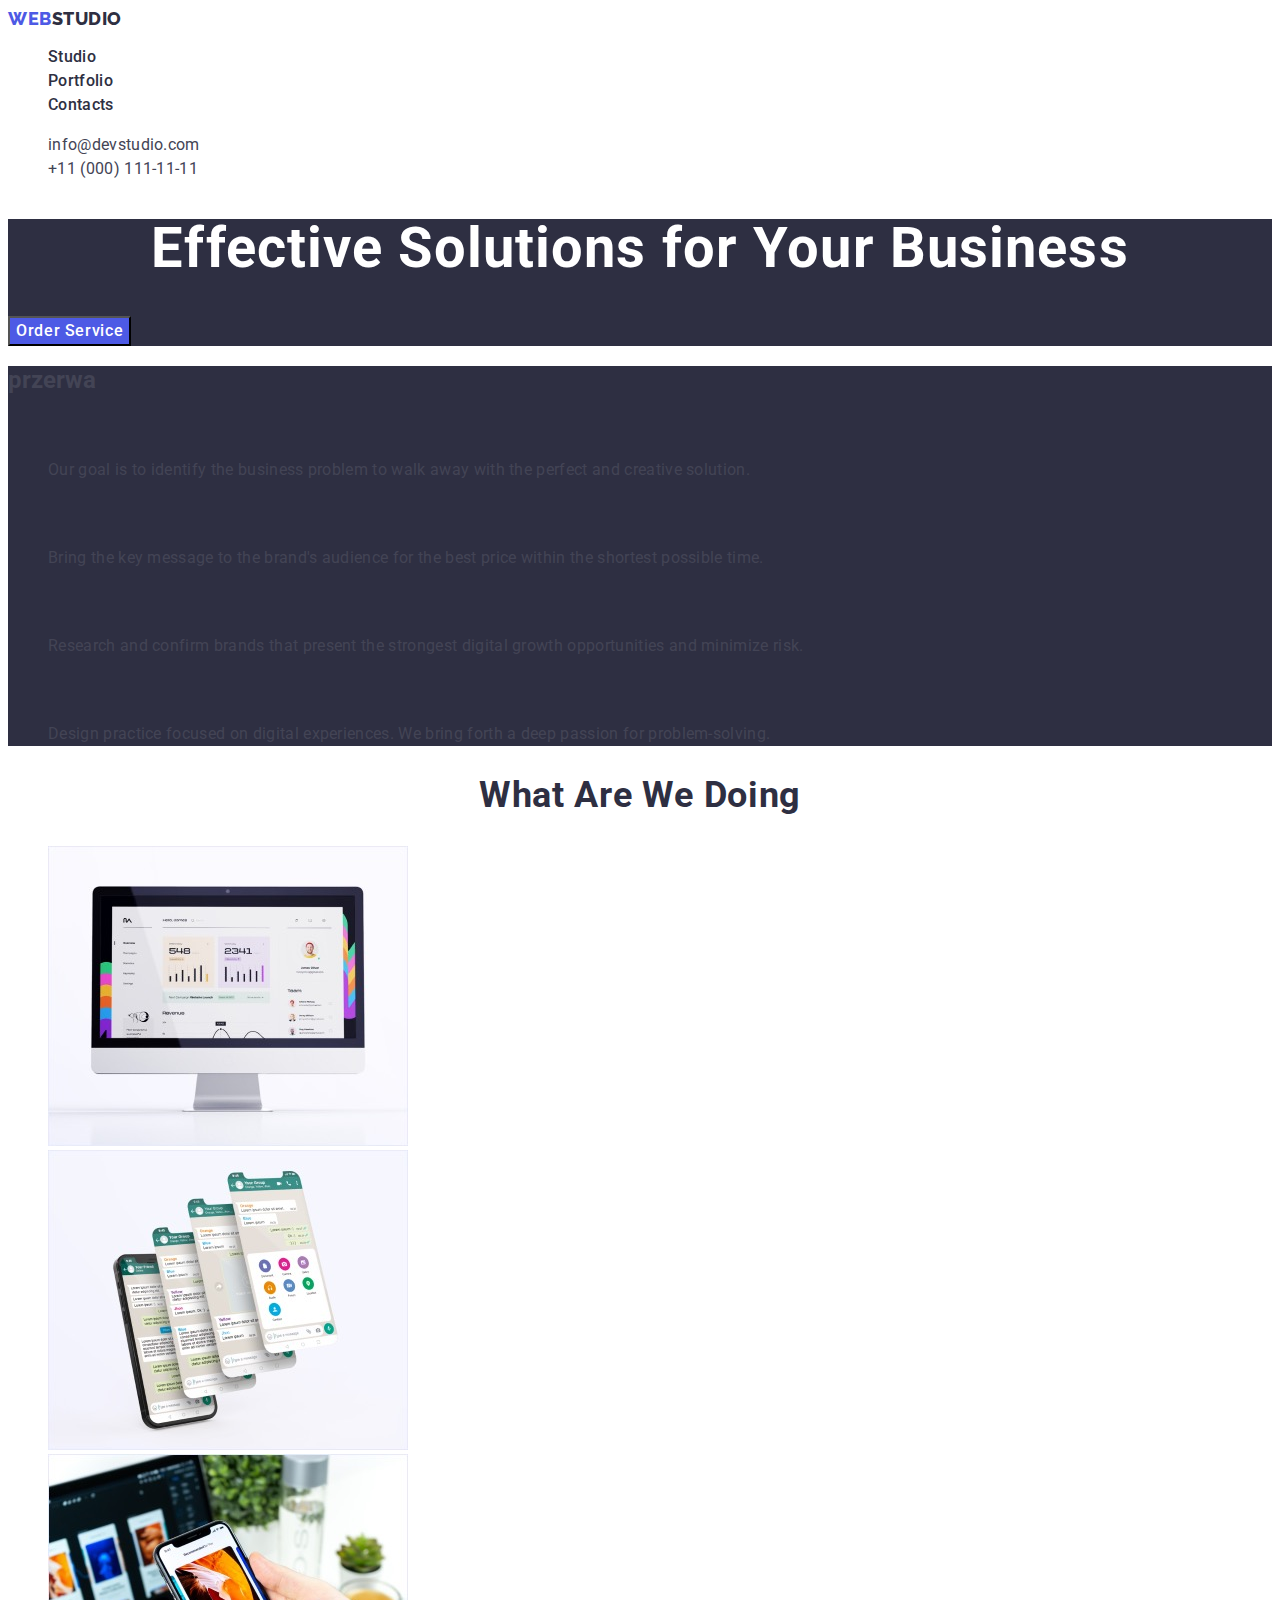
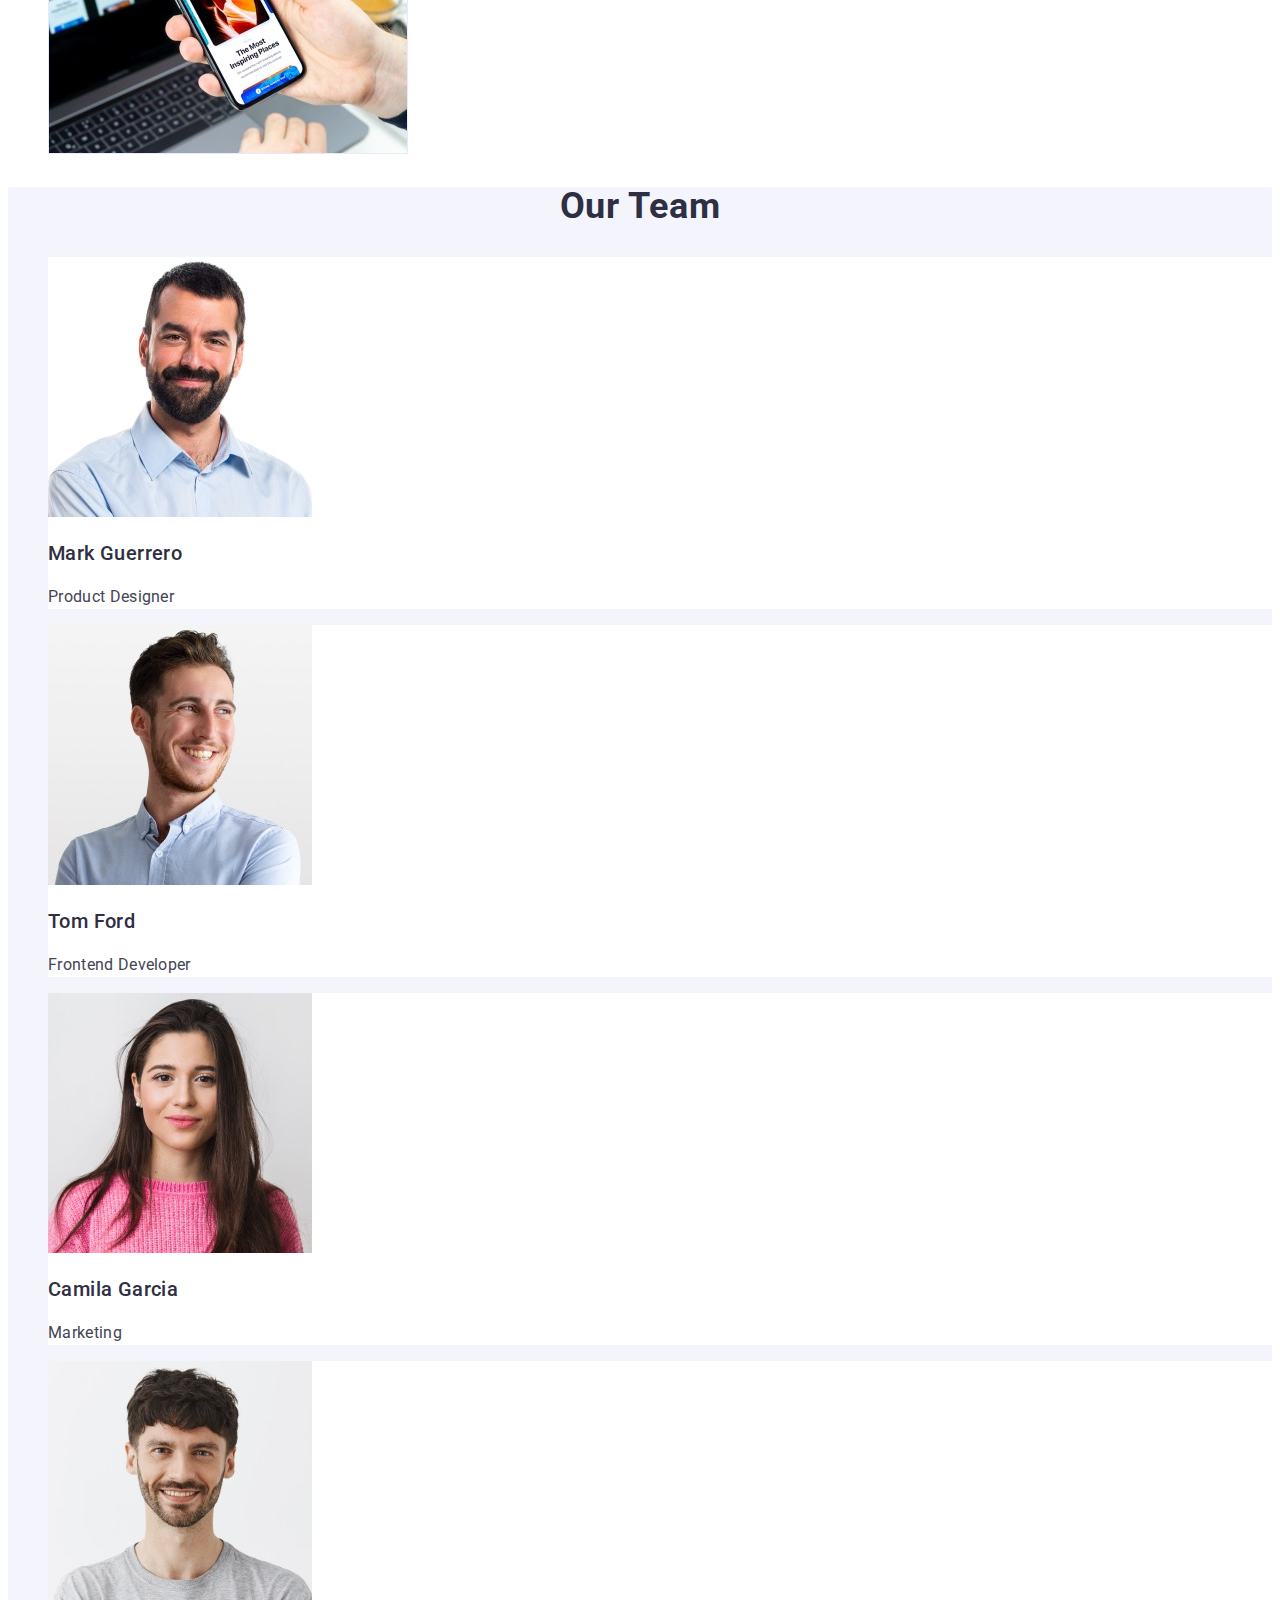
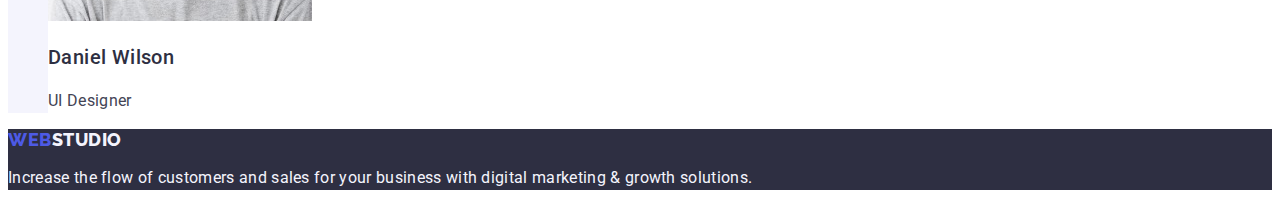
==== index.html @ a3794ab5 "updates" ====
<!DOCTYPE html>
<html lang="en">
<head>
    <meta charset="UTF-8">
    <title>Document</title>
    <link rel="stylesheet" href="./css/styles.css"> 
    <link rel="preconnect" href="https://fonts.googleapis.com">
    <link rel="preconnect" href="https://fonts.gstatic.com" crossorigin>
    <link rel="stylesheet" href="https://fonts.googleapis.com/css2?family=Raleway:wght@800&family=Roboto:wght@400;500;700;900&display=swap" >
    <meta name="viewport" content="width=device-width, initial-scale=1.0">
</head>
 <body>
 <header>
    <nav>
         <a class="logo link" href="./index.html">Web<span class="bob-1">Studio</span></a>
          <ul class="list">
            <li><a class="main-studio link" href="./index.html">Studio</a></li>
            <li><a class="main-studio link" href="./portfolio.html">Portfolio</a></li>
            <li><a class="main-studio link" href="">Contacts</a></li>
          </ul>
    </nav>
      <address class="heart">
         <ul class="list">
            <li><a class="mail-to link" href="mailto:info@devstudio.com">info@devstudio.com</a></li>
            <li><a class="tel-to link" href="tel:+110001111111">+11 (000) 111-11-11</a></li>
         </ul>
      </address>
 </header>
    <main>
    <section class="first-header">
        <h1 class="first-header-main">Effective Solutions for Your Business</h1>
        <button type="button" class="main-button">Order Service</button>
    </section>
    <section class="section-one">
        <h2>przerwa</h2>
        <ul class="list">
            <li>
            <h3 class="list-point">Strategy</h3>
             <p class="main-paragraph">Our goal is to identify the business problem to walk away with the perfect and creative solution.</p>
            </li>
            <li>
            <h3 class="list-point">Punctuality</h3>
             <p class="main-paragraph">Bring the key message to the brand's audience for the best price within the shortest possible time.</p>
            </li>
            <li>
            <h3 class="list-point">Diligence</h3>
             <p class="main-paragraph">Research and confirm brands that present the strongest digital growth opportunities and minimize risk.</p>
            </li>
            <li>
            <h3 class="list-point">Technologies</h3>
             <p class="main-paragraph"> Design practice focused on digital experiences. We bring forth a deep passion for problem-solving.</p>
            </li>
        </ul>
    </section>
    <section>
        <h2 class="what-are-we"> What are we doing</h2>
        <ul class="list">
        <li><img src="./images/computer_image_1.jpg" width="360" height="300" alt="iMac"></li>
        <li><img src="./images/computer_image_2.jpg" width="360" height="300" alt="Screen of multiple phones"></li>
        <li><img src="./images/computer_image_3.jpg" width="360" height="300" alt="iPhone"></li>
        </ul>
    </section>
    <section class="section-four">
        <h2 class="our-team">Our Team</h2>
         <ul class="list">
            <li class="team-view">
                <img src="./images/team_card_1.jpg" width="264" height="260" alt="Mark Guerrero"><h3 class="list-point">Mark Guerrero</h3><p class="main-paragraph">Product Designer</p>
             </li>
             <li class="team-view">
                <img src="./images/team_card_2.jpg" width="264" height="260" alt="Tom Ford"><h3  class="list-point">Tom Ford</h3><p class="main-paragraph">Frontend Developer</p>
             </li>
             <li class="team-view">
                <img src="./images/team_card_4.jpg" width="264" height="260" alt="Camila garcia"><h3 class="list-point">Camila Garcia</h3><p class="main-paragraph">Marketing</p>
             </li>
             <li class="team-view">
                <img src="./images/team_card_3.jpg" width="264" height="260" alt="Daniel Wilson"><h3 class="list-point">Daniel Wilson</h3><p class="main-paragraph">UI Designer</p>
             </li>
         </ul>
    </section>
    </main>
 <footer class="footer">
     <a class="logo link" href="./index.html">Web<span class="bob-2">Studio</span></a>
     <p class="footer-paragraph">Increase the flow of customers and sales for your business with digital marketing & growth solutions.</p>
 </footer>
</body>
</html>
---- css/styles.css ----
body {
    font-family: 'Roboto', sans-serif;
    color: var(--text);
    background-color: var(--background-color);
}

:root {
    --primary-brand: #4D5AE5;
    --background-color: #FFFFFF;
    --dark: #2e2f42;
    --default-buttons-text: #4d5ae5;
    --default-buttons-background: #f4f4fd;
    --pressed-state: #404bbf;
    --text: #434455;
    --success: #31D0AA;
    --subtle-text: #8E8F99;
    --accent: #E7E9FC;
    --light: #F4F4FD; 
    --modal-overlay: #2E2F42;
    --hero-background: #2E2F42;
    --white-background: #FFFFFF;
    --modal-background: #FCFCFC;
}

.logo {
    font-family: 'Raleway', sans-serif;
    font-weight: 800;
    font-size: 18px;
    line-height: 1.17;
    letter-spacing: 0.03em;
    text-transform: uppercase;
    color: var(--default-buttons-text);
}

.first-header {
    background-color: var(--dark);
}

.first-header-main {
    font-size: 56px;
    text-align: center;
    line-height: 1.07;
    letter-spacing: 0.02em;
    color: var(--background-color);
}

.main-button {
    background-color: var(--default-buttons-text);
    font-family: 'Roboto',sans-serif;
    font-weight: 500;
    font-size: 16px;
    line-height: 1.5;
    letter-spacing: 0.04em;
    color: var(--background-color);
}

.main-button:hover {
    background-color: var(--pressed-state);
}

.main-button:focus {
    background-color: var(--pressed-state);
}

.main-button:focus {
    cursor: pointer;
}

.list-point {
    font-weight: 500;
    font-size: 20px;
    line-height: 1.2;
    letter-spacing: 0.02em;
    color: var(--dark);
}

.main-paragraph {
    font-size: 16px;
    line-height: 1.5;
    letter-spacing: 0.02em;
    color: var(--text);
}

.what-are-we {
    font-size: 36px;
    line-height: 1.11;
    text-align: center;
    letter-spacing: 0.02em;
    text-transform: capitalize;
    color: var(--dark);
}

.section-four {
    background-color: var(--light);
}

.our-team {
    font-size: 36px;
    line-height: 1.11;
    text-align: center;
    letter-spacing: 0.02em;
    text-transform: capitalize;
    color: var(--dark);
}

.team-view {
    background-color: var(--background-color);
}

.link {
    text-decoration: none;
}

.heart {
    font-style: normal;
}

.bob-1 {
    color: var(--dark);
}

.bob-2 {
    color: var(--default-buttons-background);
}

.list {
    list-style: none;
}

.main-studio {
    font-weight: 500;
    font-size: 16px;
    line-height: 1.5;
    letter-spacing: 0.02em;
    color: var(--dark);
}

.main-studio:hover {
     color: var(--pressed-state);
}

.main-studio:focus {
color: var(--pressed-state);
}

.address {
  font-style: normal;
}

.mail-to {
    font-size: 16px;
    line-height: 1.5;
    letter-spacing: 0.02em;
    color: var(--text);
}

.mail-to:hover { 
     color: var(--pressed-state);
}

.mail-to:focus {
    color: var(--pressed-state)
}

.tel-to {
    font-size: 16px;
    line-height: 1.5;
    letter-spacing: 0.02em; 
    color: var(--text);
}

.tel-to:hover {
   color: var(--pressed-state);
}

.tel-to:focus {
   color: var(--pressed-state);
}

.section-one {
    background-color: var(--dark);
}
.filter-button {
    font-family:'Roboto',sans-serif;
    font-weight: 500;
    font-size: 16px;
    line-height: 1.5;
    letter-spacing: 0.04em;
    color: var(--default-buttons-text);
    background-color: var(--light);
}

.filter-button:hover {
    background-color: var(--pressed-state);
    color: var(--background-color);
}

.filter-button:focus {
   background-color: var(--pressed-state);
   color: var(--background-color);
}

.filter-button:focus {
        cursor: pointer;
    }

.portfolio-images-dsc {
  font-weight: 500;
  font-size: 20px;
  line-height: 1.2;
  letter-spacing: 0.02em;
  color: var(--dark);
}

.portfolio-images-additional-text {
    font-size: 16px;
    line-height: 1.5;
    letter-spacing: 0.02em;
    color: var(--text);

}
.footer {
    background-color: var(--dark);
}

.footer-paragraph {
    line-height: 1.5;
    color: var(--light);
    letter-spacing: 0.02em;
}
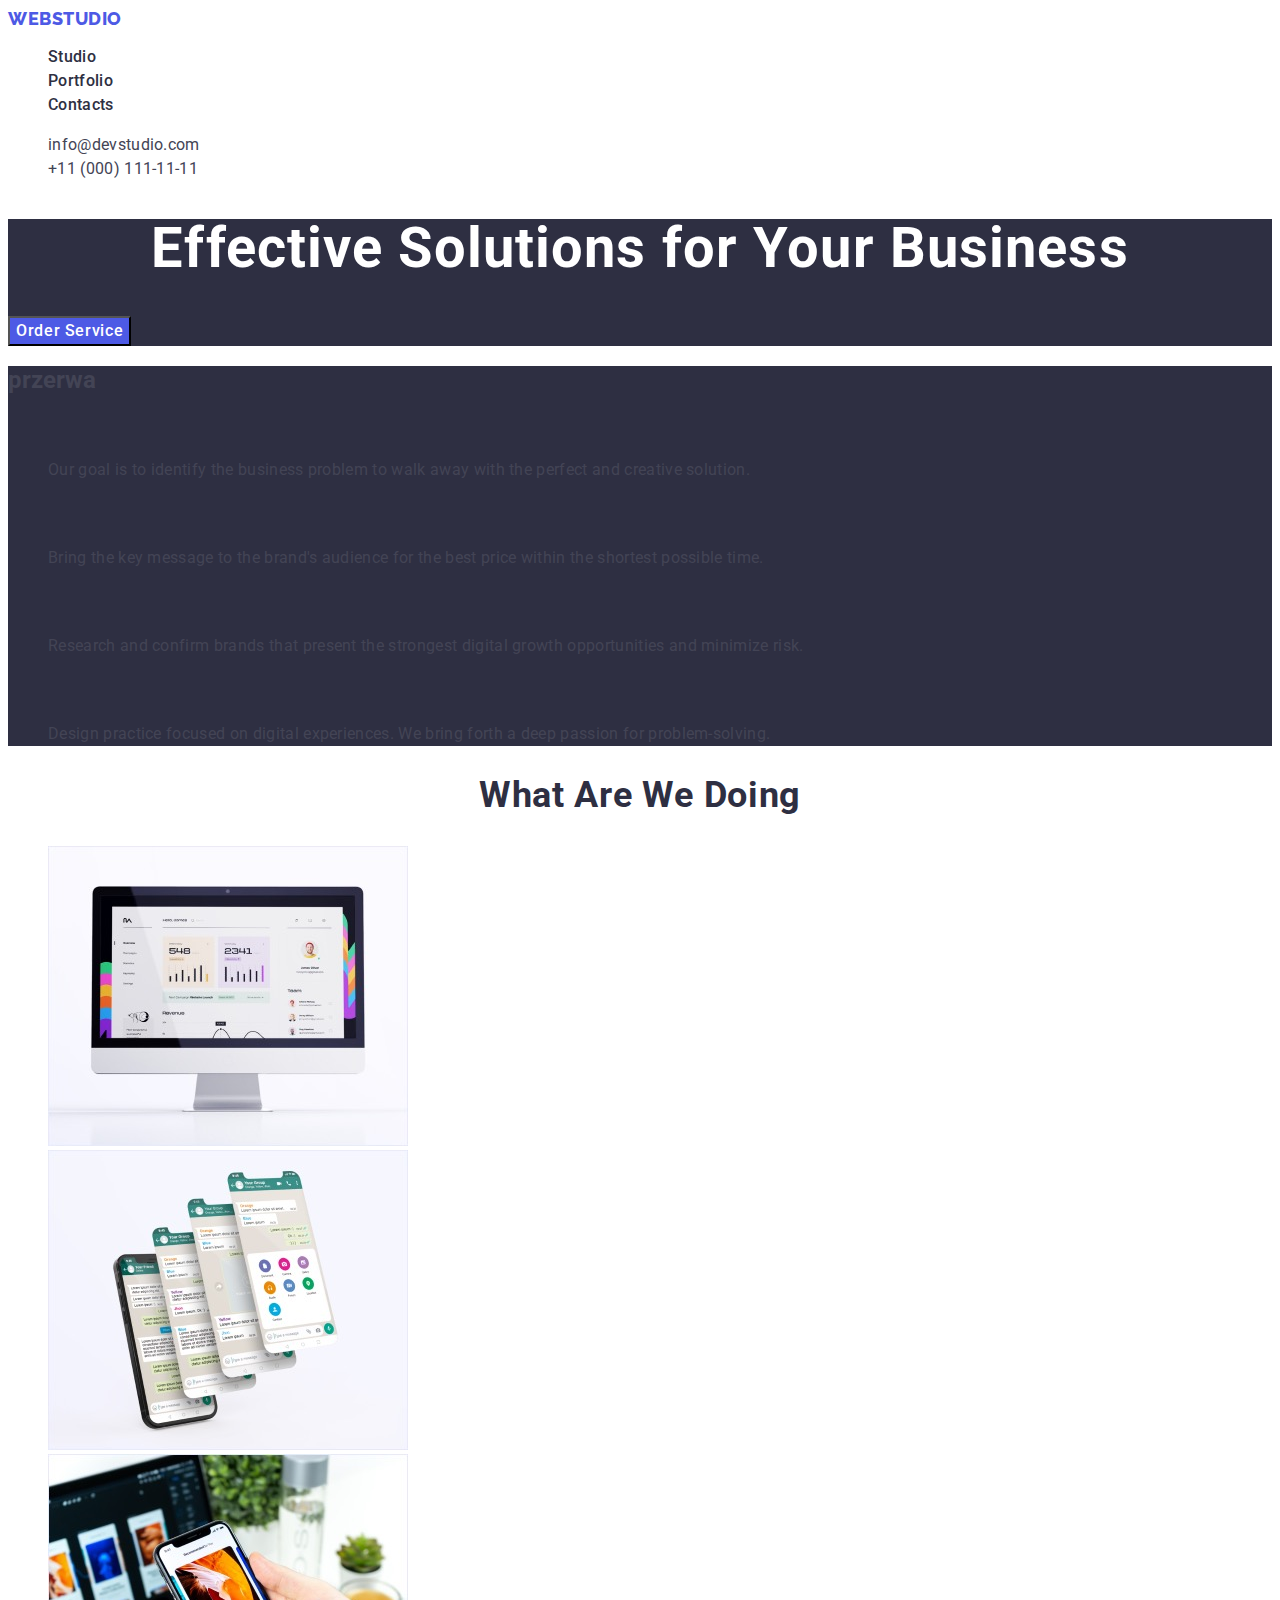
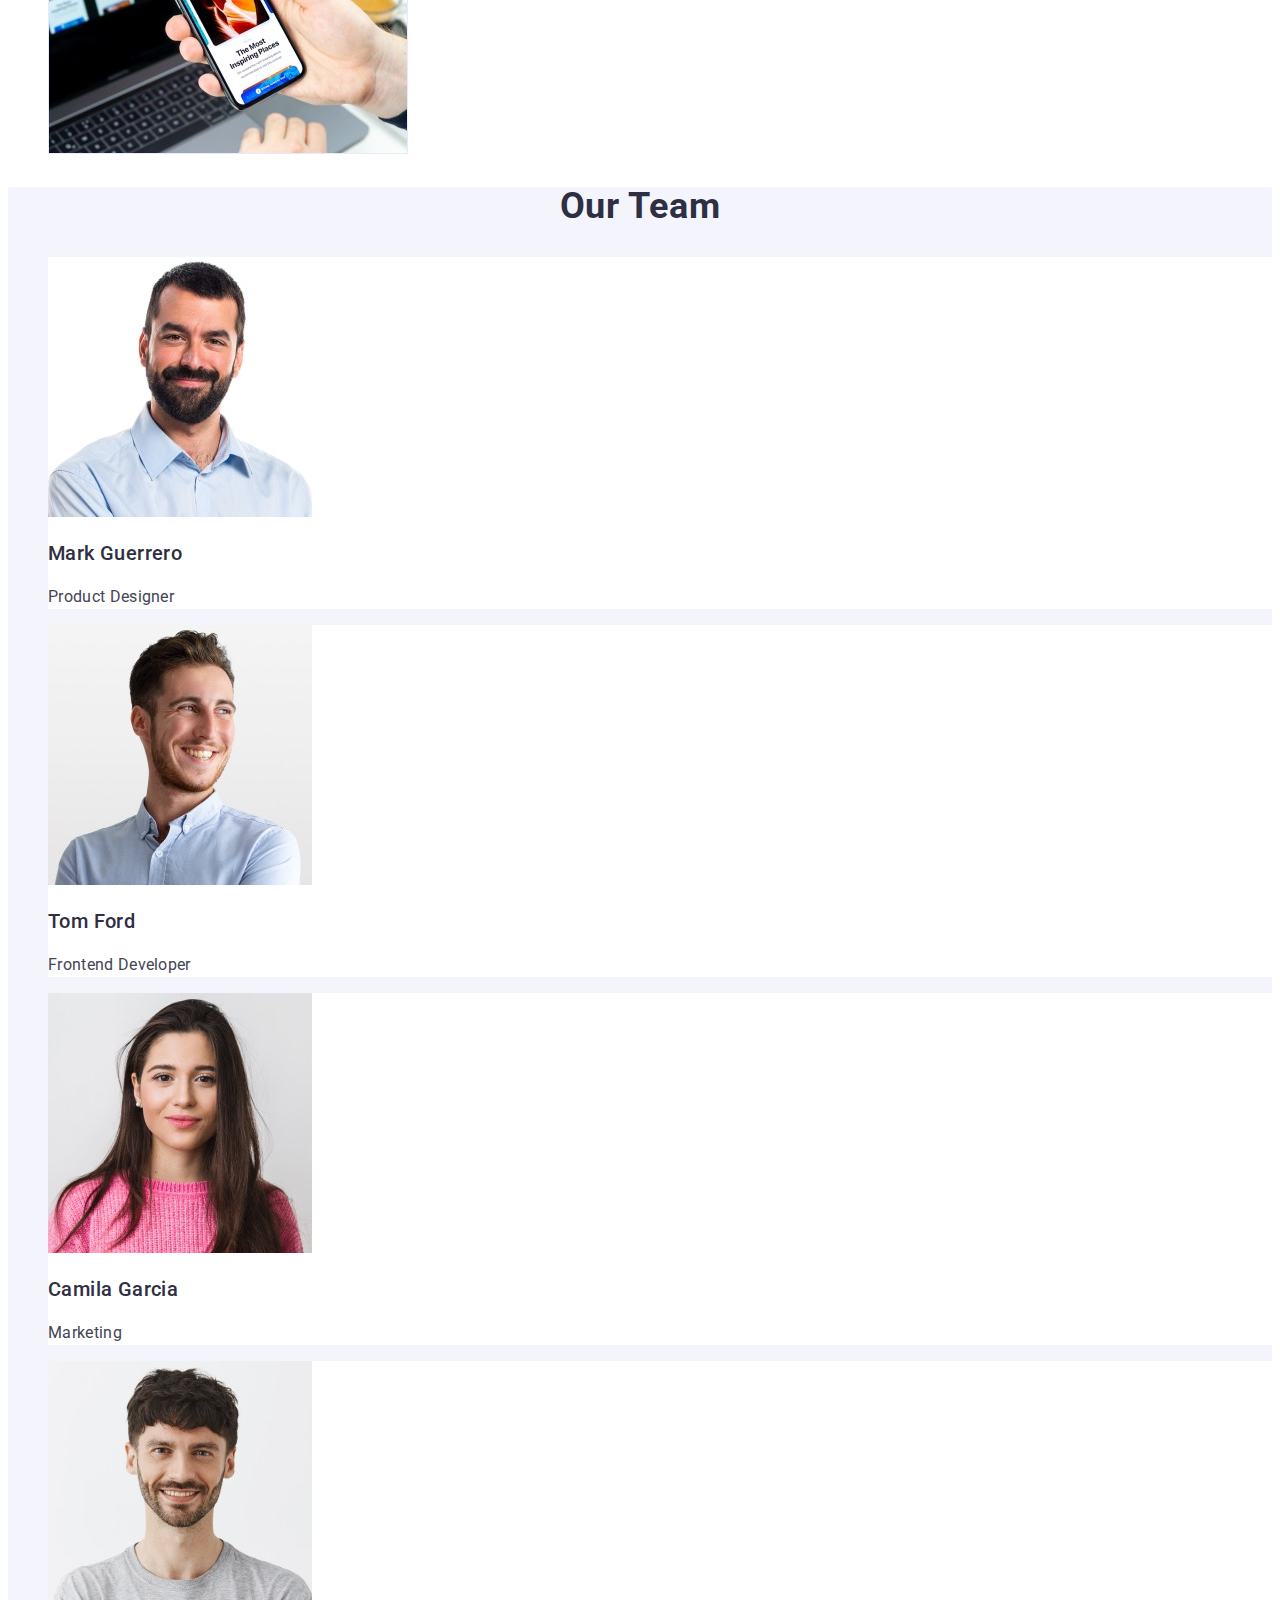
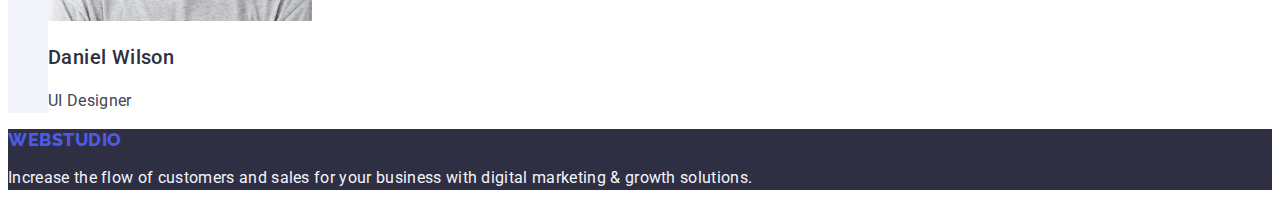
==== commit a9872c31: "fck" ====
--- a/index.html
+++ b/index.html
@@ -12,17 +12,17 @@
  <body>
  <header>
     <nav>
-         <a class="logo link" href="./index.html">Web<span class="bob-1">Studio</span></a>
+         <a class="logo link" href="./index.html">Web<span class="pause_1">Studio</span></a>
           <ul class="list">
             <li><a class="main-studio link" href="./index.html">Studio</a></li>
             <li><a class="main-studio link" href="./portfolio.html">Portfolio</a></li>
             <li><a class="main-studio link" href="">Contacts</a></li>
           </ul>
     </nav>
-      <address class="heart">
+      <address class="heart-attack_1">
          <ul class="list">
             <li><a class="mail-to link" href="mailto:info@devstudio.com">info@devstudio.com</a></li>
-            <li><a class="tel-to link" href="tel:+110001111111">+11 (000) 111-11-11</a></li>
+            <li><a class="mail-to link" href="tel:+110001111111">+11 (000) 111-11-11</a></li>
          </ul>
       </address>
  </header>
@@ -79,7 +79,7 @@
     </section>
     </main>
  <footer class="footer">
-     <a class="logo link" href="./index.html">Web<span class="bob-2">Studio</span></a>
+     <a class="logo link" href="./index.html">Web<span class="pause_2">Studio</span></a>
      <p class="footer-paragraph">Increase the flow of customers and sales for your business with digital marketing & growth solutions.</p>
  </footer>
 </body>
--- a/css/styles.css
+++ b/css/styles.css
@@ -111,15 +111,15 @@
     text-decoration: none;
 }
 
-.heart {
+.heart-attack_1 {
     font-style: normal;
 }
 
-.bob-1 {
-    color: var(--dark);
-}
-
-.bob-2 {
+.idontknow-1 {
+    color: var(--dark);
+}
+
+.idontknow-2 {
     color: var(--default-buttons-background);
 }
 
@@ -143,10 +143,6 @@
 color: var(--pressed-state);
 }
 
-.address {
-  font-style: normal;
-}
-
 .mail-to {
     font-size: 16px;
     line-height: 1.5;
@@ -159,22 +155,7 @@
 }
 
 .mail-to:focus {
-    color: var(--pressed-state)
-}
-
-.tel-to {
-    font-size: 16px;
-    line-height: 1.5;
-    letter-spacing: 0.02em; 
-    color: var(--text);
-}
-
-.tel-to:hover {
-   color: var(--pressed-state);
-}
-
-.tel-to:focus {
-   color: var(--pressed-state);
+     color: var(--pressed-state);
 }
 
 .section-one {
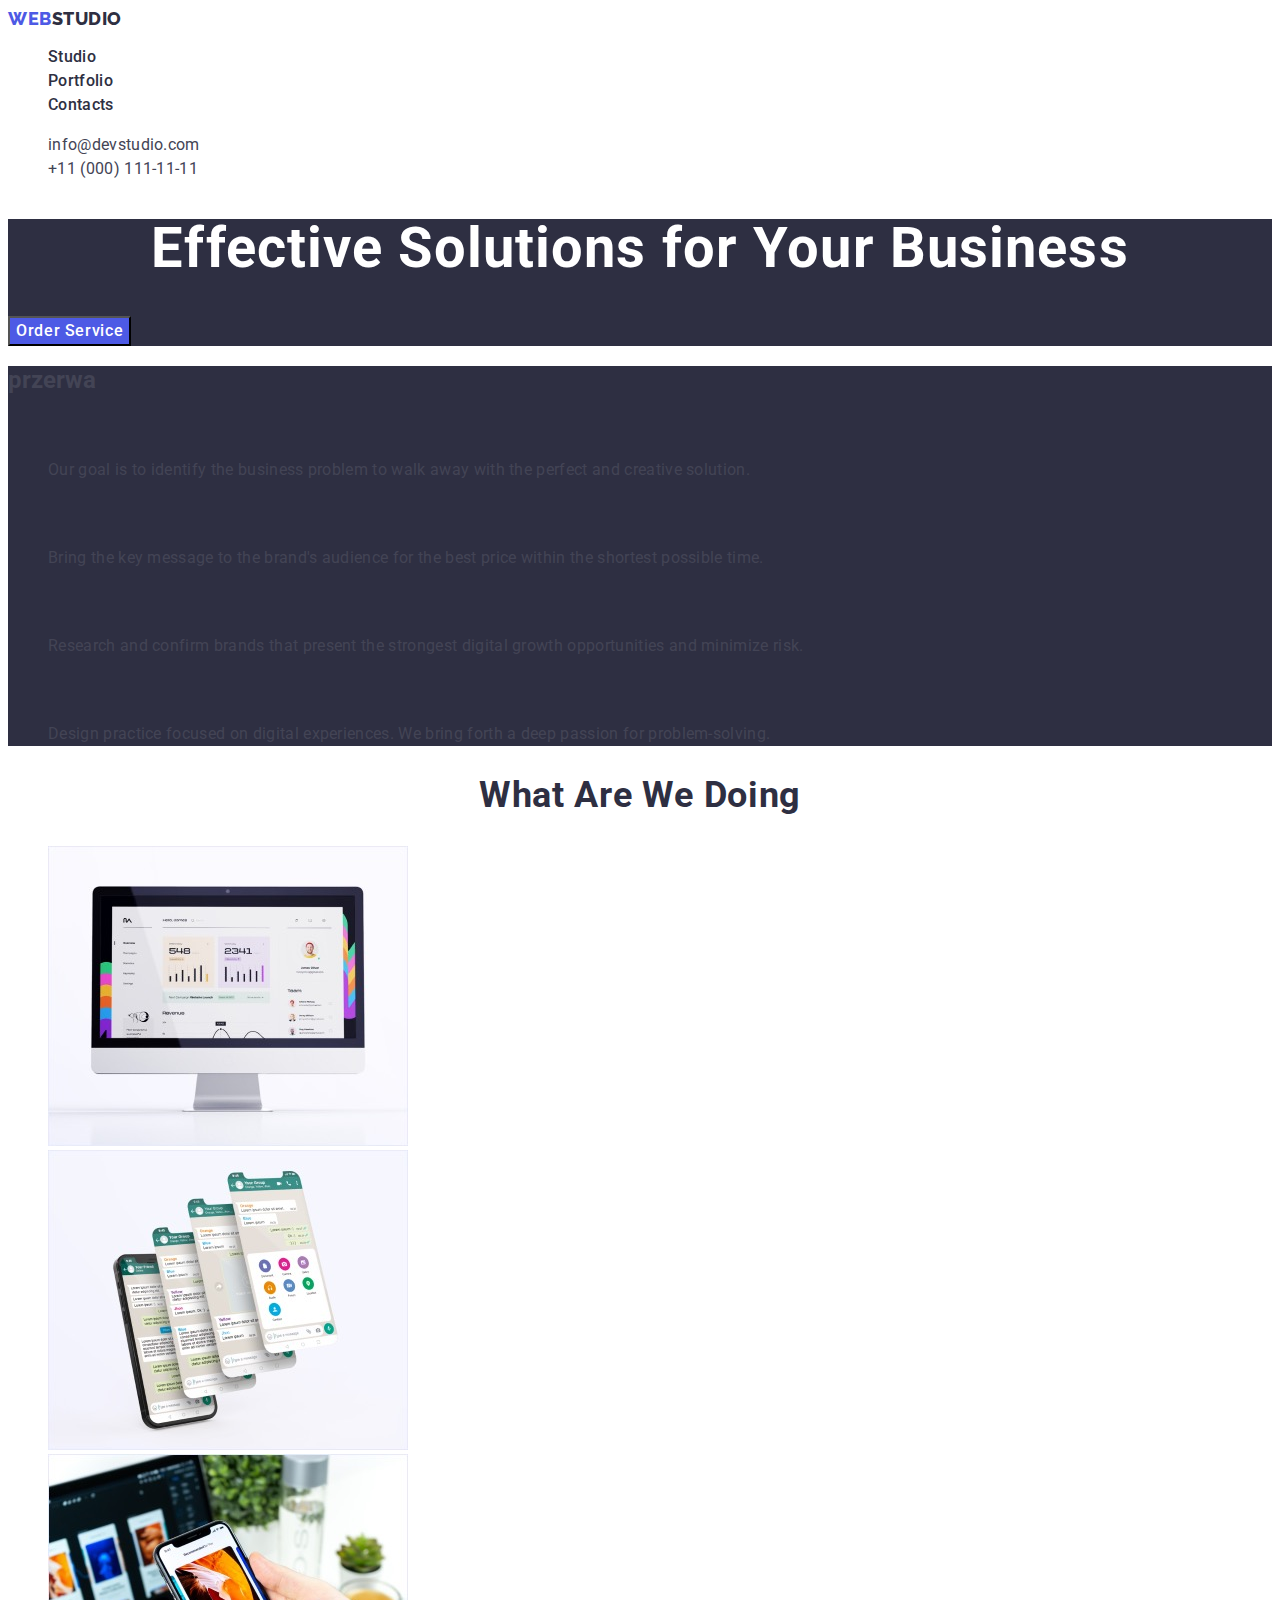
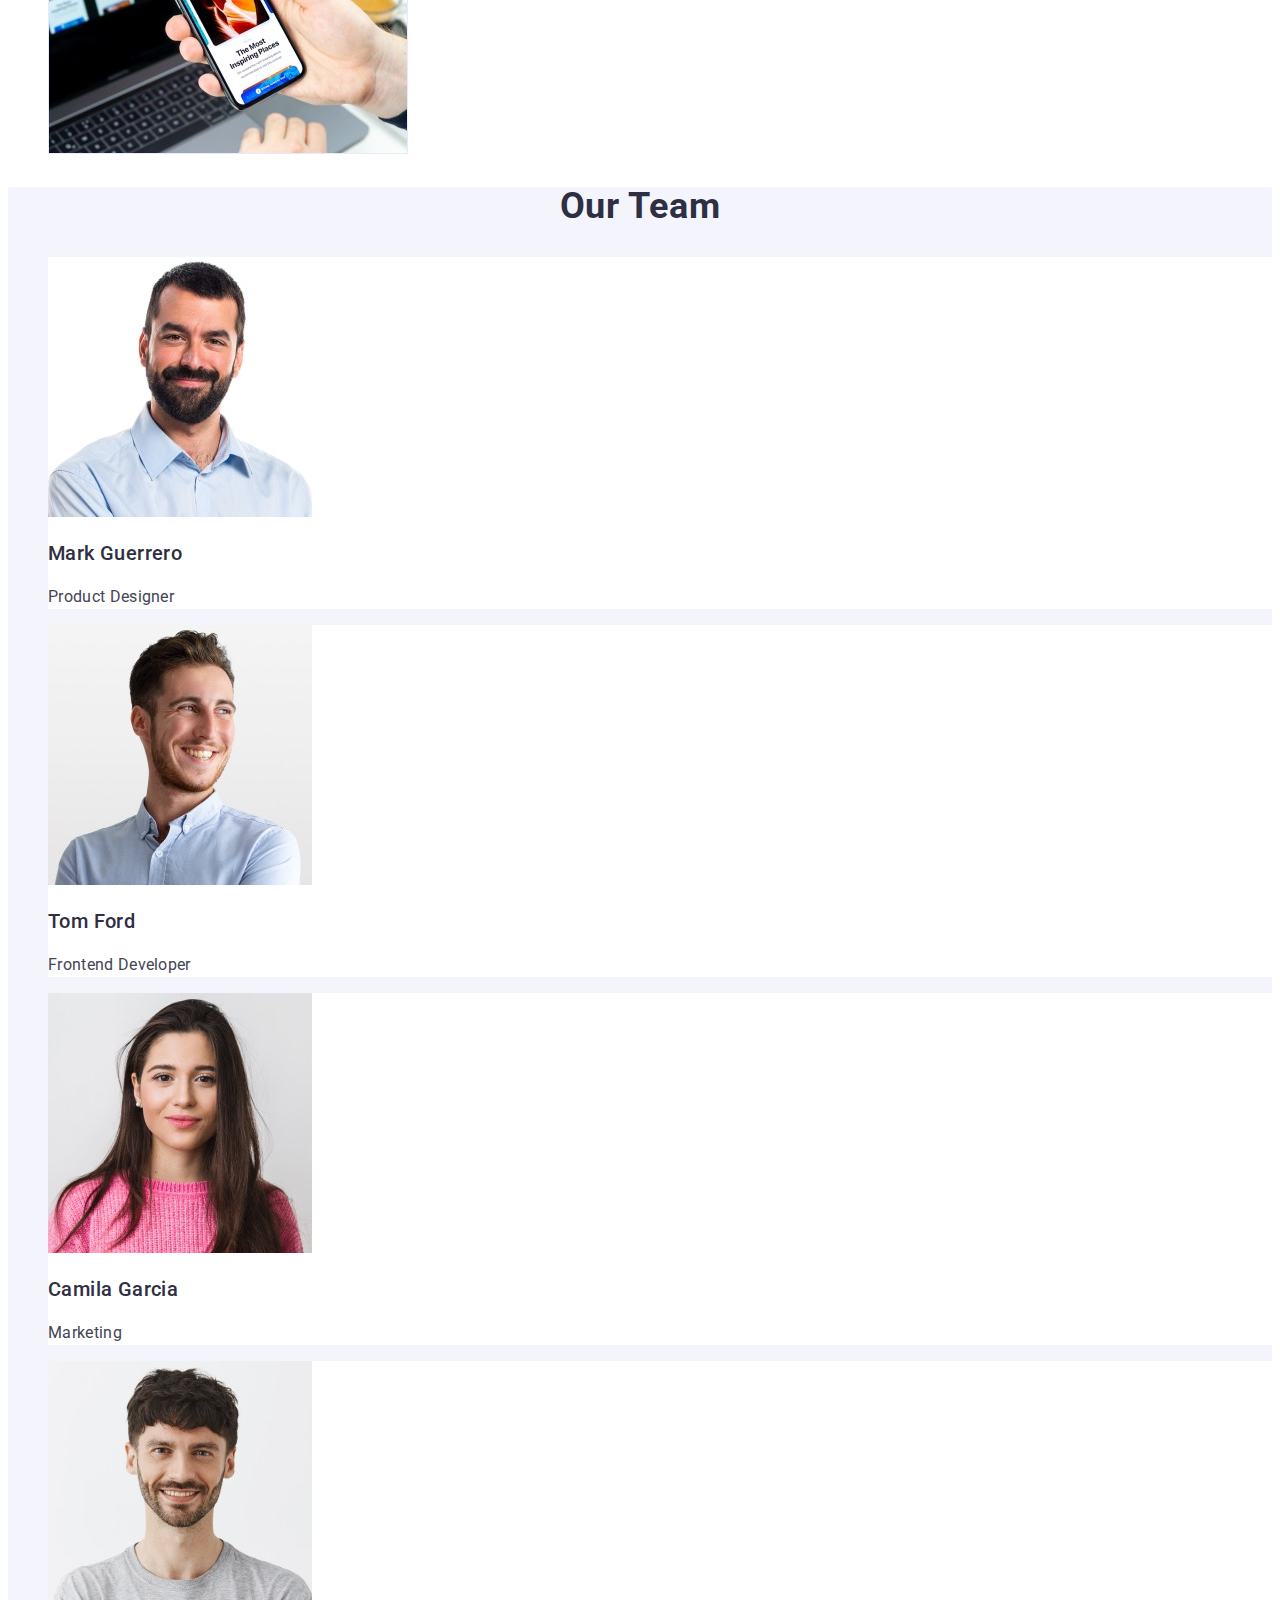
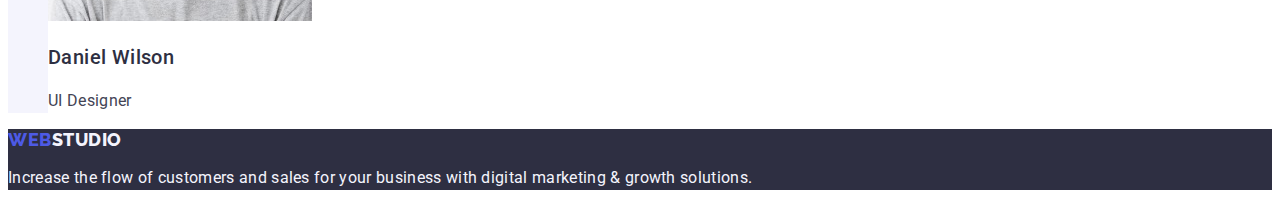
==== commit afce1aa3: "updates" ====
--- a/index.html
+++ b/index.html
@@ -12,14 +12,14 @@
  <body>
  <header>
     <nav>
-         <a class="logo link" href="./index.html">Web<span class="pause_1">Studio</span></a>
+         <a class="logo link" href="./index.html">Web<span class="idontknow-1">Studio</span></a>
           <ul class="list">
             <li><a class="main-studio link" href="./index.html">Studio</a></li>
             <li><a class="main-studio link" href="./portfolio.html">Portfolio</a></li>
             <li><a class="main-studio link" href="">Contacts</a></li>
           </ul>
     </nav>
-      <address class="heart-attack_1">
+      <address class="adr-1">
          <ul class="list">
             <li><a class="mail-to link" href="mailto:info@devstudio.com">info@devstudio.com</a></li>
             <li><a class="mail-to link" href="tel:+110001111111">+11 (000) 111-11-11</a></li>
@@ -79,7 +79,7 @@
     </section>
     </main>
  <footer class="footer">
-     <a class="logo link" href="./index.html">Web<span class="pause_2">Studio</span></a>
+     <a class="logo link" href="./index.html">Web<span class="idontknow-2">Studio</span></a>
      <p class="footer-paragraph">Increase the flow of customers and sales for your business with digital marketing & growth solutions.</p>
  </footer>
 </body>
--- a/css/styles.css
+++ b/css/styles.css
@@ -111,7 +111,7 @@
     text-decoration: none;
 }
 
-.heart-attack_1 {
+.adr-1 {
     font-style: normal;
 }
 
